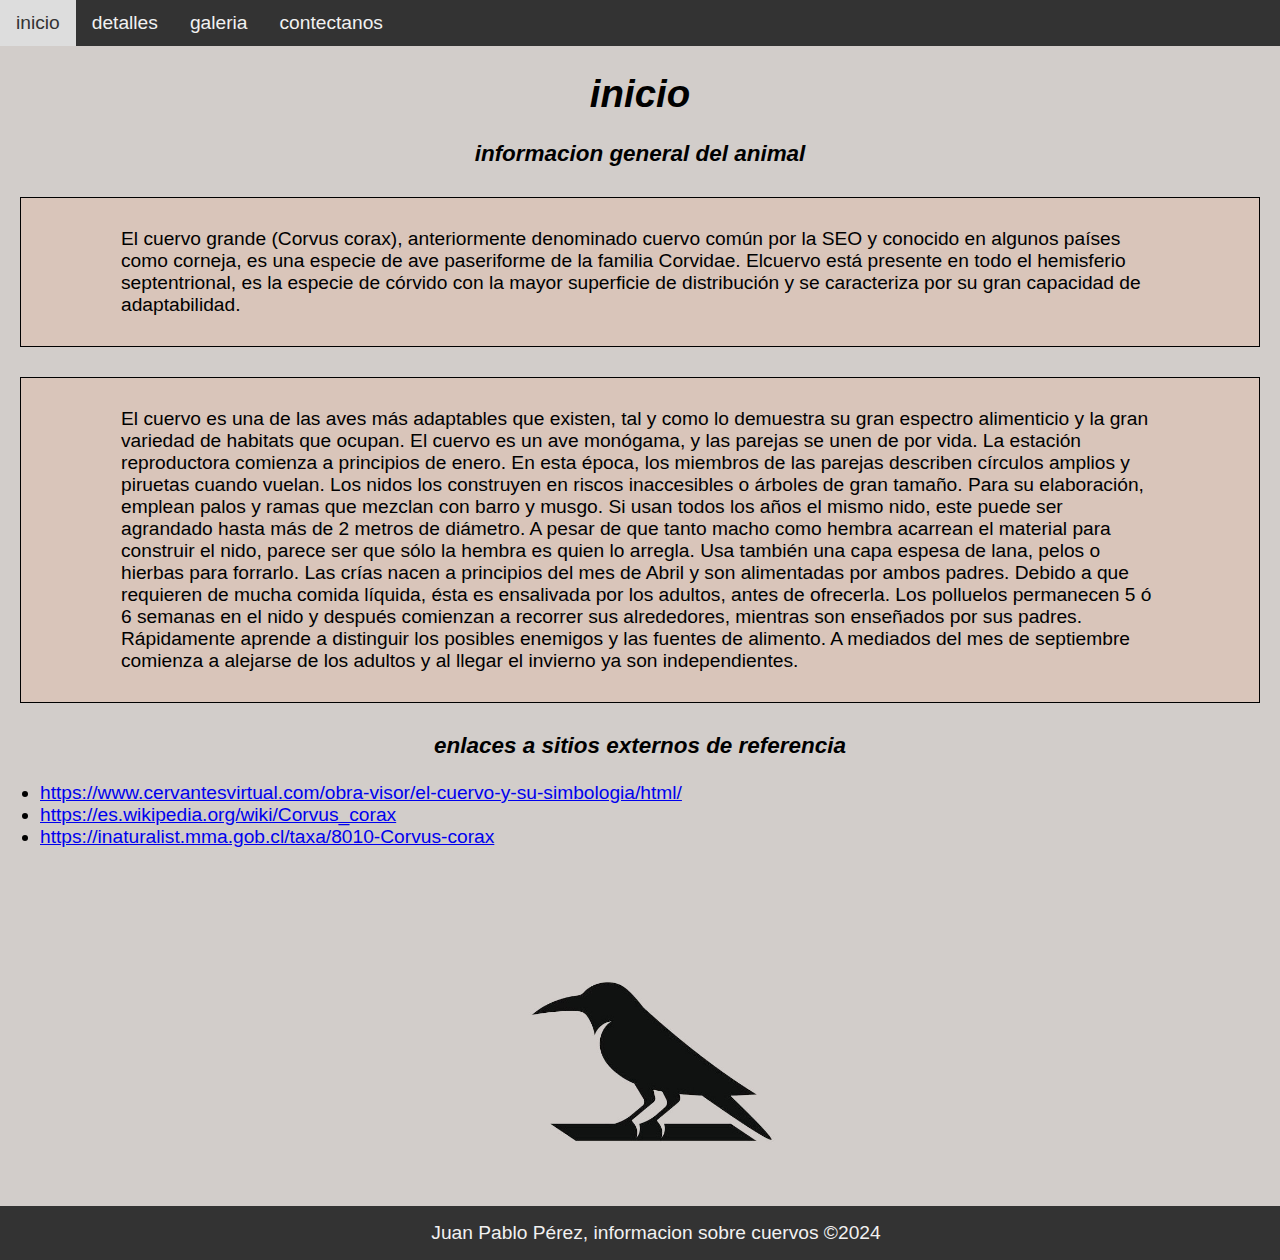
==== index.html @ e96e9cd7 "initial commit" ====
<!DOCTYPE html>
<html lang="es">
<head>
    <meta charset="UTF-8">
    <meta name="viewport" content="width=device-width, initial-scale=1.0">
    <title>animal favorito</title>
    <link rel="stylesheet" href="diseño\diseño.css">
</head>
<body >
    
    
    <nav>
        <a href="index.html">inicio</a>
        <a href="paginas\2_detalles.html">detalles</a>
        <a href="paginas\3_galeria.html">galeria</a>
        <a href="paginas\4_formulario_contacto.html">contectanos</a>
    </nav>
    <center> <h1> inicio</h1> </center>
    <center><h3>informacion general del animal</h3></center>
    <p > 
        El cuervo grande (Corvus corax), anteriormente denominado cuervo común por la SEO y conocido en algunos países como corneja, es una especie de ave paseriforme de la familia 
        Corvidae. Elcuervo está presente en todo el hemisferio septentrional, es la especie de córvido con la mayor superficie de distribución y se caracteriza por su gran 
        capacidad de adaptabilidad.
    </p>
    <p>El cuervo es una de las aves más adaptables que existen, tal y como lo demuestra su gran espectro alimenticio y la gran variedad de habitats 
        que ocupan. El cuervo es un ave monógama, y las parejas se unen de por vida. La estación reproductora comienza a principios de enero. 
        En esta época, los miembros de las parejas describen círculos amplios y piruetas cuando vuelan. Los nidos los construyen en riscos 
        inaccesibles o árboles de gran tamaño. Para su elaboración, emplean palos y ramas que mezclan con barro y musgo. Si usan todos los 
        años el mismo nido, este puede ser agrandado hasta más de 2 metros de diámetro. A pesar de que tanto macho como hembra acarrean el 
        material para construir el nido, parece ser que sólo la hembra es quien lo arregla. Usa también una capa espesa de lana, pelos o 
        hierbas para forrarlo. Las crías nacen a principios del mes de Abril y son alimentadas por ambos padres. Debido a que requieren de 
        mucha comida líquida, ésta es ensalivada por los adultos, antes de ofrecerla. Los polluelos permanecen 5 ó 6 semanas en el nido y 
        después comienzan a recorrer sus alrededores, mientras son enseñados por sus padres. Rápidamente aprende a distinguir los posibles 
        enemigos y las fuentes de alimento. A mediados del mes de septiembre comienza a alejarse de los adultos y al llegar el invierno ya 
        son independientes.</p>
    
        
        <center> <h3> enlaces a sitios externos de referencia </h3> </center>

 
    <ul >
        <li > <a href="https://www.cervantesvirtual.com/obra-visor/el-cuervo-y-su-simbologia/html/" target="blank">https://www.cervantesvirtual.com/obra-visor/el-cuervo-y-su-simbologia/html/</a> </li>
        <li> <a href="https://es.wikipedia.org/wiki/Corvus_corax" target="_blank">https://es.wikipedia.org/wiki/Corvus_corax</a>  </li>
        <li> <a href="https://inaturalist.mma.gob.cl/taxa/8010-Corvus-corax" target="_blank">https://inaturalist.mma.gob.cl/taxa/8010-Corvus-corax</a> </li>
        
    </ul>
    <center><img src="imagenes\11.jpg" alt="logo de un cuervo" ></center>
</body>

<footer >Juan Pablo Pérez,  informacion sobre cuervos ©2024</footer>
</html>
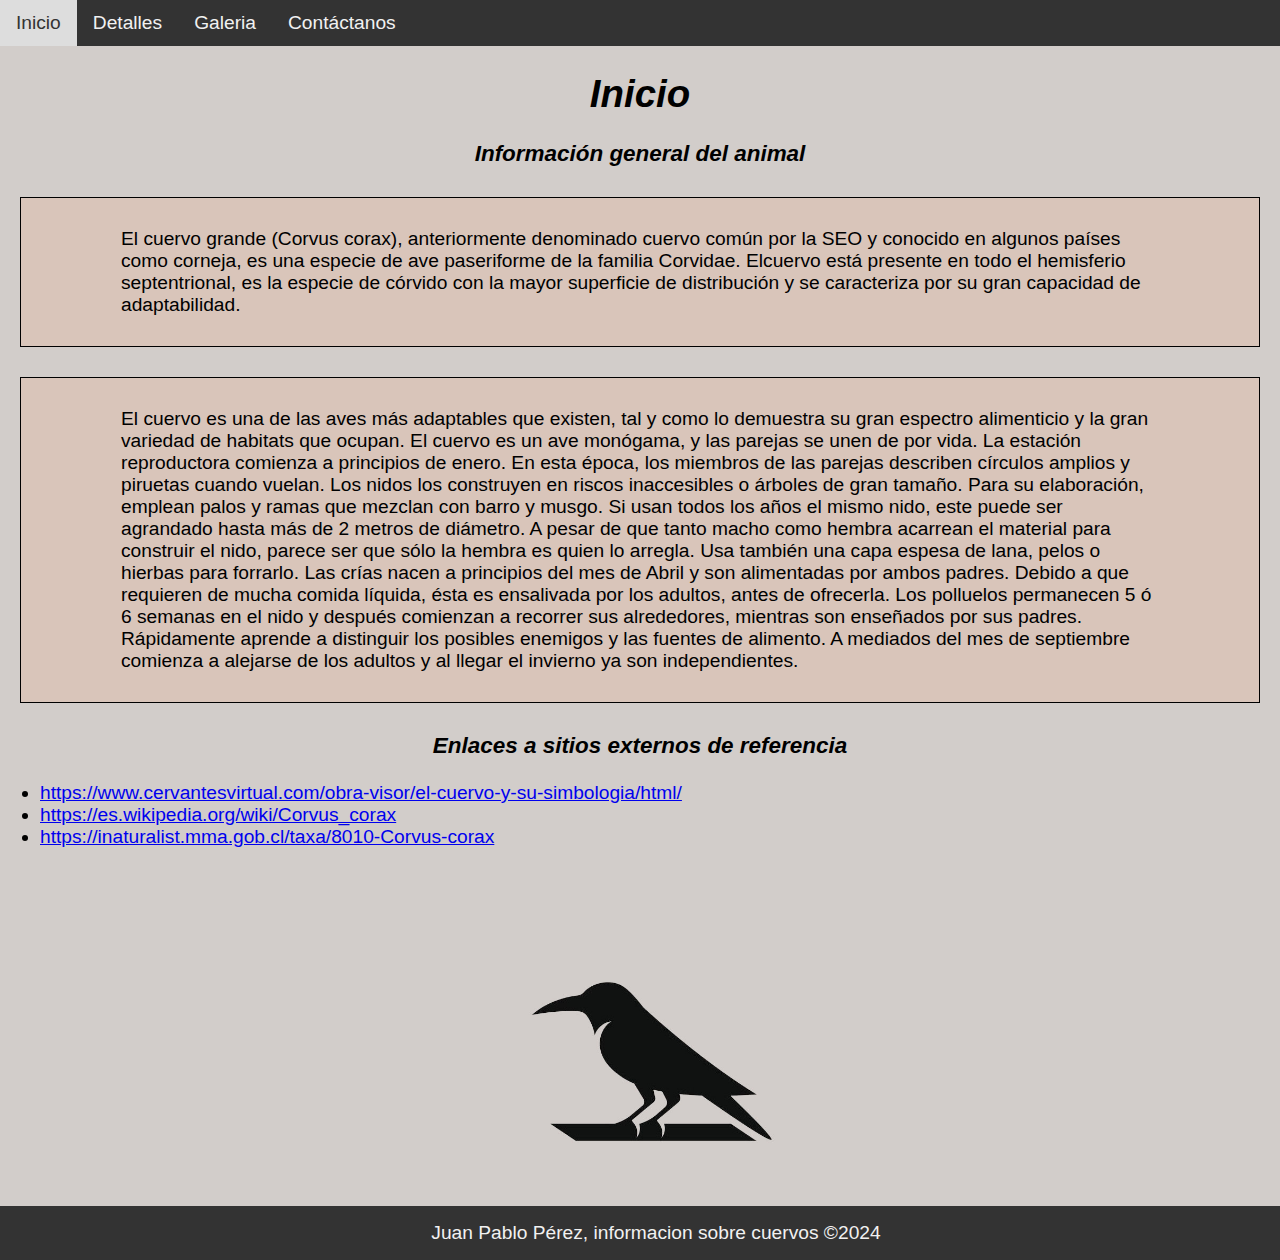
==== commit 0dfbc5a1: "initial commit" ====
--- a/index.html
+++ b/index.html
@@ -10,13 +10,13 @@
     
     
     <nav>
-        <a href="index.html">inicio</a>
-        <a href="paginas\2_detalles.html">detalles</a>
-        <a href="paginas\3_galeria.html">galeria</a>
-        <a href="paginas\4_formulario_contacto.html">contectanos</a>
+        <a href="index.html">Inicio</a>
+        <a href="paginas\2_detalles.html">Detalles</a>
+        <a href="paginas\3_galeria.html">Galeria</a>
+        <a href="paginas\4_formulario_contacto.html">Contáctanos</a>
     </nav>
-    <center> <h1> inicio</h1> </center>
-    <center><h3>informacion general del animal</h3></center>
+    <center> <h1> Inicio</h1> </center>
+    <center><h3>Información general del animal</h3></center>
     <p > 
         El cuervo grande (Corvus corax), anteriormente denominado cuervo común por la SEO y conocido en algunos países como corneja, es una especie de ave paseriforme de la familia 
         Corvidae. Elcuervo está presente en todo el hemisferio septentrional, es la especie de córvido con la mayor superficie de distribución y se caracteriza por su gran 
@@ -35,7 +35,7 @@
         son independientes.</p>
     
         
-        <center> <h3> enlaces a sitios externos de referencia </h3> </center>
+        <center> <h3> Enlaces a sitios externos de referencia </h3> </center>
 
  
     <ul >
